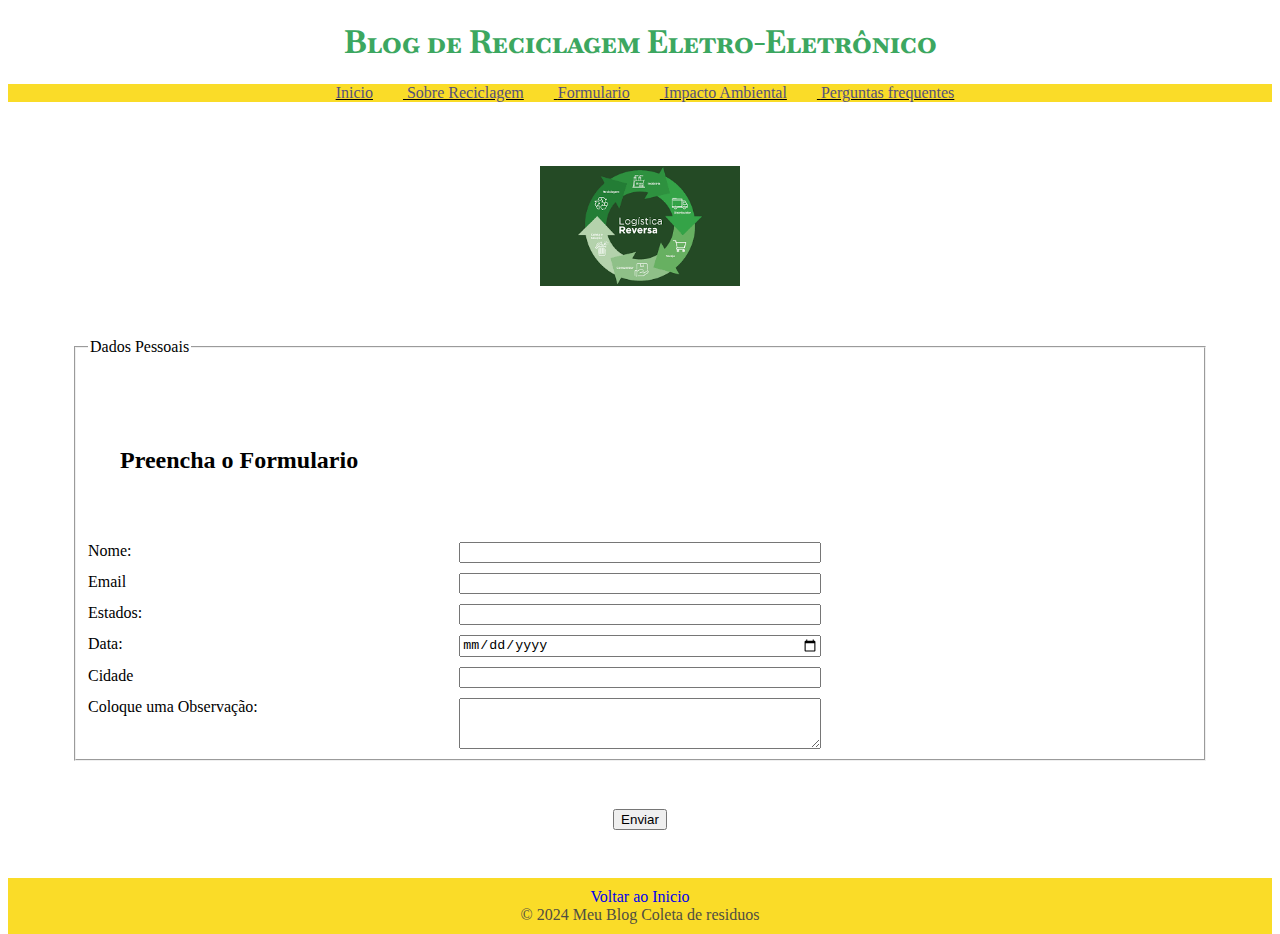
==== FormularioEletroeletronico.html @ 9ed2b01f "blog reciclagem" ====
<!DOCTYPE html>
<html lang="pt-br">

<head>
    <meta charset="UTF-8">
    <meta name="viewport" content="width=device-width, initial-scale=1.0">
    <link rel="stylesheet" href="./CSS/style.css">
    <link rel="preconnect" href="https://fonts.googleapis.com">
    <link rel="preconnect" href="https://fonts.gstatic.com" crossorigin>
    <link href="https://fonts.googleapis.com/css2?family=Baskervville+SC&family=Wittgenstein:ital,wght@0,400..900;1,400..900&display=swap" rel="stylesheet">
    <title>Blog Reciclagem</title>
</head>

<body>
    <header id="Inicio">
        <center>
            <h1>Blog de Reciclagem Eletro-Eletrônico </h1>
        </center>

    </header>
    <nav>
        <ul>
            <li><a href="http://127.0.0.1:5500/index.html">Inicio</a></li>
            <li><a href="http://127.0.0.1:5500/SobreReciclagem.html">Sobre Reciclagem</a></li>
            <li><a href="http://127.0.0.1:5500/FormularioEletroeletronico.html">Formulario</a></li>
            <li><a href="http://127.0.0.1:5500/ImpactoAmbiental.html">Impacto Ambiental</a></li>
            <li><a href="http://127.0.0.1:5500/Perguntas.html">Perguntas frequentes</a></li>
        </ul>
    </nav>



    <main>

        <section>
            <!--Padrao do elemente form, quando nao existe a definição de action é que, quando enviado o formulario "ira" para a mesma pagina 
                 ex: <form action="post">, 
                 <form method="post"> -->
            <!-- POST enviada dados para o servidor  no corpo da solicitação -->
            <!--GET parametros sao passados pela URL, sao visiveis na barra de endereço-->
            <form method="post">
                <center> <a href="#" class="logo">
                        <img src="[data-uri]"
                            alt="logo" width="200" height="120">
                    </a></center>

                <!--fieldset cria uma "caixinha" para delimitar campos em comum-->
                <!--legend cria uma legenda para especificar quais sao esses "campus em comum "-->
                <section class="grid-section">
                <fieldset>
                    <legend>Dados Pessoais</legend>
                    <br/>
                    <section>
                        <h2>Preencha o Formulario </h2>
                        
                </section>
                <div class="container">
                    <label>Nome:</label>
                    <input type="text" name="nome" id="nome" />
                    <br>
                    <label>Email</label>
                    <input type="email" name="email" id="email" />
                    <br>
                    <label> Estados: </label>
                    <input list="estado" name="estado" id="estado" />
                    <datalist id="estado">
                        <option value="São Paulo"></option>
                    </datalist>
                    <br>

                    <label> Data: </label>
                    <input type="date" name="data" id="data" />
                    <br>

                    <label>Cidade</label>
                    <input list="cidades" name="cidade" id="cidade" />
                    <datalist id="cidades">
                        <option value="Araraquara"></option>
                        <option value="São Carlos"></option>
                        <option value="Ibaté"></option>
                    </datalist>
                    <br>
                    
                   <label>Coloque uma Observação: </label>
                        <textarea name="endereço" id="endereço"  cols="40" rows="3"></textarea> 
                        <br/>

                </fieldset>
            </div>
            </section>
            

                <center>
                    <input type="submit" value="Enviar" />
                </center>
            </form>
        </section>



    </main>

   <center> <footer>
        <a href="#Inicio"> Voltar ao Inicio</a>
        <p>&copy; 2024 Meu Blog Coleta de residuos <eletro-eletronicos></p>
    </footer></center>
</body>

</html>
---- CSS/style.css ----
.baskervville-sc-regular {
    font-family: "Baskervville SC", serif;
    font-weight: 10;
    font-style: normal;
}
body{
    margin-bottom: 0;
    padding-bottom: 0;
    color: #000;
}

header{
    text-align: center;
    color: #3ca760;
    font-family: "Baskervville SC", serif;
    font-weight: 400;
    font-style: normal;
}

section {
    padding: 3rem 2rem;
    margin:  0 auto;
    max-width: 1200px;
}

nav{
    background-color: #FADC28;
    text-align: center;
    text-decoration: underline;
} 

nav ul li{
    display: inline;
}

nav ul li a {
    text-decoration: none;
    color: #55517A;
    margin-right: 30px;
}

nav ul li a:hover {
    text-decoration: underline;
}
.container{
    display: grid;
    grid-template-columns: 1fr 1fr 1fr;
    grid-gap: 10px;
    border-collapse: collapse;
    
}
.item{
    background-color: #FADC28;
    padding: 20px;
    padding-bottom: 40px;
    text-align: center;
}
.img-hover{
    transition: transform 0.3 ease;
    width: 60%;
    height: 80%;
    border-radius: 5%;
    padding-bottom: 10%;
}

.img-hover:hover{
    transform: scale(1.1);
}


.escrita{
    font-family: "Baskervville SC", serif;
    font-weight: 400;
    font-style: normal;
}

.escrita-SR{
    font-family: "Baskervville SC", serif;
    font-weight: 2px;
    font-style: normal;
    color: white;
    margin: 10px;
    padding: 10px;
    background-color: #3ca760;
}

footer{
    background-color: #FADC28;
    text-align: center;
    padding-top: 10px;
    padding-bottom: 10px;
}


footer p{
    margin: 0;
    color: #504E42;
}

footer a{
    text-decoration: none;

}


footer a:hover{
    text-decoration: underline;
}
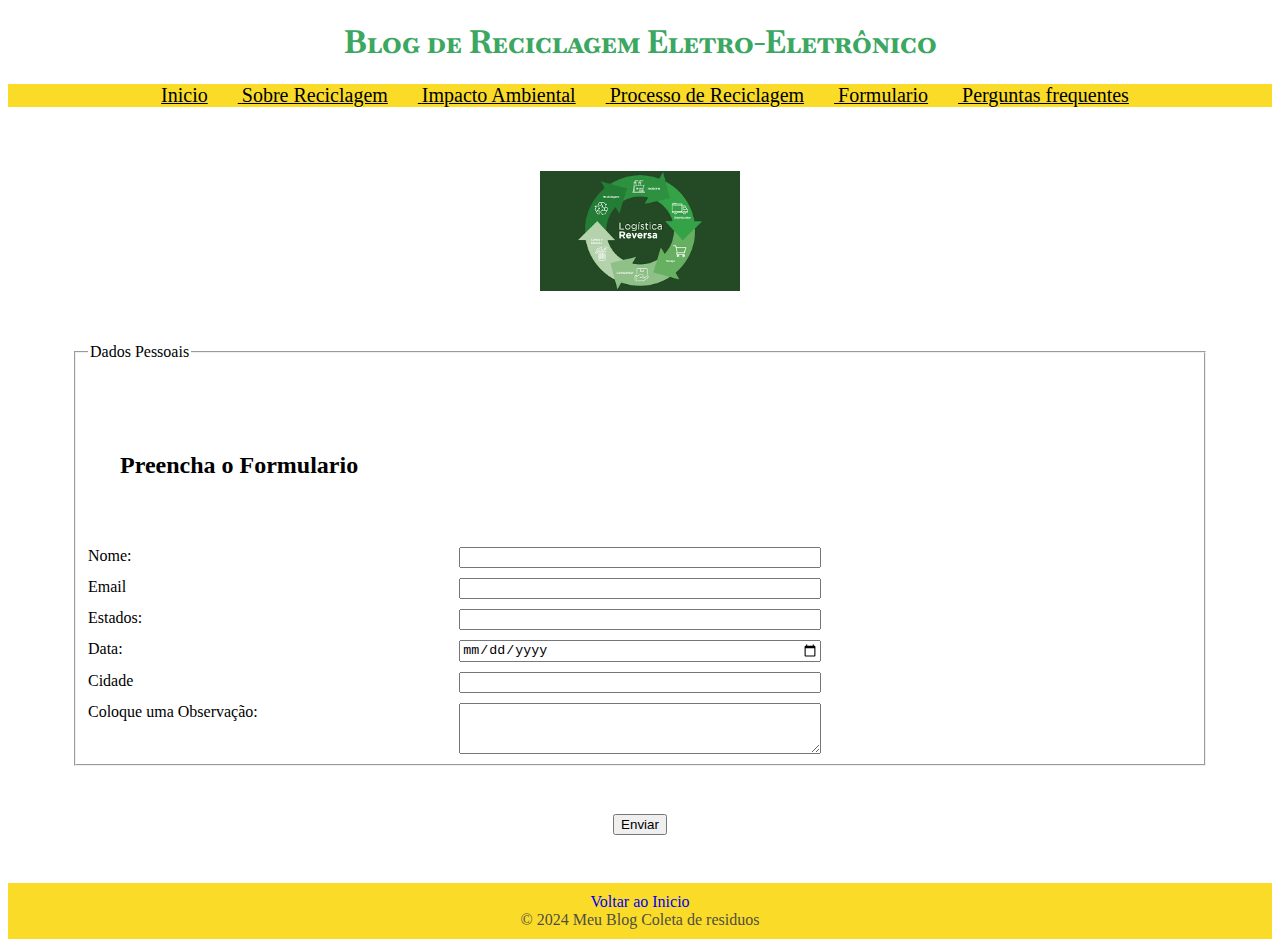
==== commit 6a4a1d82: "blog rec 2" ====
--- a/FormularioEletroeletronico.html
+++ b/FormularioEletroeletronico.html
@@ -22,8 +22,9 @@
         <ul>
             <li><a href="http://127.0.0.1:5500/index.html">Inicio</a></li>
             <li><a href="http://127.0.0.1:5500/SobreReciclagem.html">Sobre Reciclagem</a></li>
+            <li><a href="http://127.0.0.1:5500/ImpactoAmbiental.html">Impacto Ambiental</a></li>
+            <li><a href="http://127.0.0.1:5500/processoDeReciclagem.html">Processo de Reciclagem</a></li>
             <li><a href="http://127.0.0.1:5500/FormularioEletroeletronico.html">Formulario</a></li>
-            <li><a href="http://127.0.0.1:5500/ImpactoAmbiental.html">Impacto Ambiental</a></li>
             <li><a href="http://127.0.0.1:5500/Perguntas.html">Perguntas frequentes</a></li>
         </ul>
     </nav>
--- a/CSS/style.css
+++ b/CSS/style.css
@@ -13,7 +13,7 @@
     text-align: center;
     color: #3ca760;
     font-family: "Baskervville SC", serif;
-    font-weight: 400;
+    font-weight: 300;
     font-style: normal;
 }
 
@@ -35,8 +35,9 @@
 
 nav ul li a {
     text-decoration: none;
-    color: #55517A;
+    color: #000;
     margin-right: 30px;
+    font-size: 20px;
 }
 
 nav ul li a:hover {
@@ -78,10 +79,15 @@
     font-family: "Baskervville SC", serif;
     font-weight: 2px;
     font-style: normal;
-    color: white;
     margin: 10px;
     padding: 10px;
-    background-color: #3ca760;
+    color: #2d2b2b;
+}
+.tamanho{
+    font-size: 25px;
+}
+.Cor{
+    color: #2d2b2b;
 }
 
 footer{
